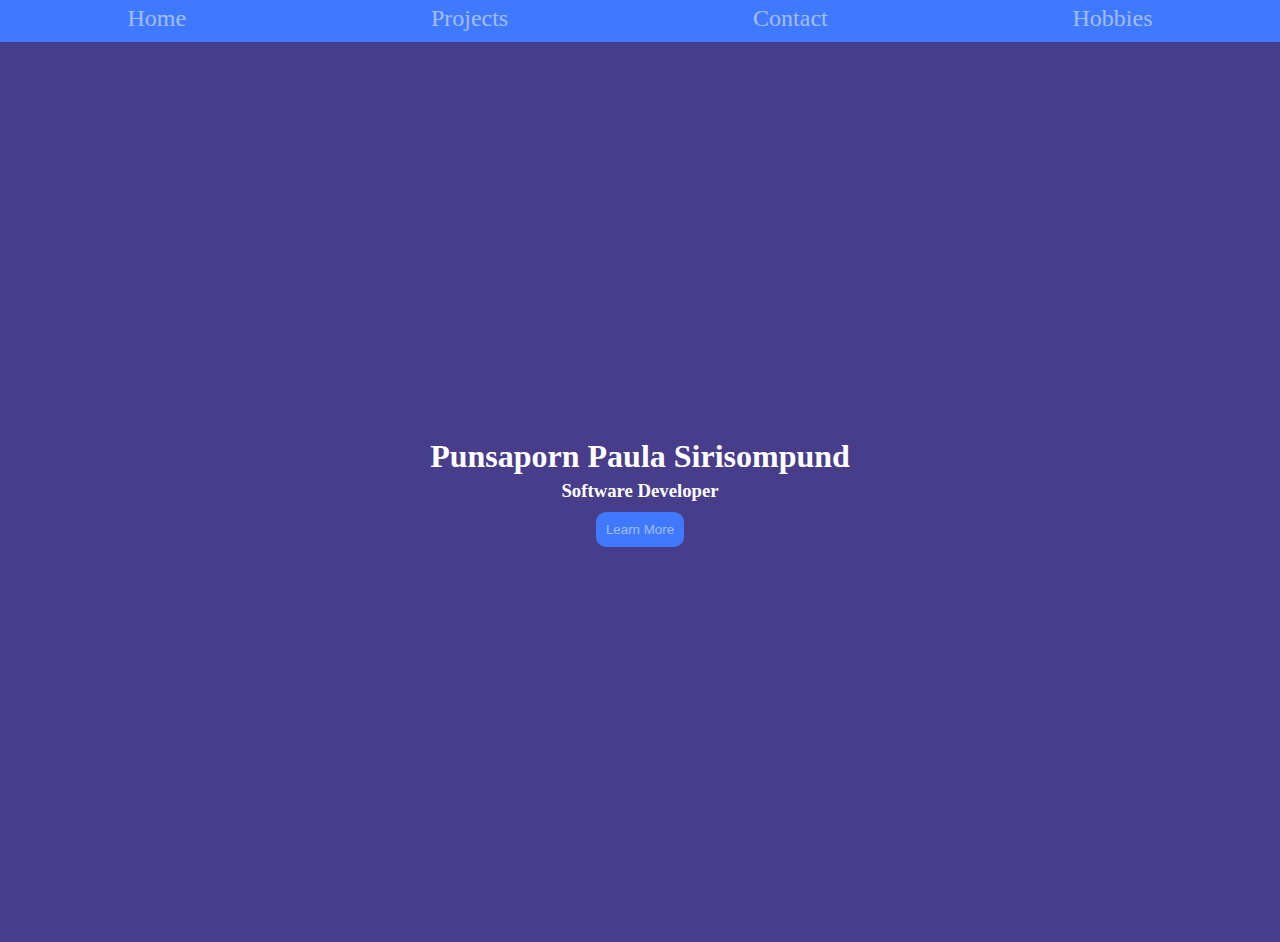
==== index.html @ bd0dfa35 "Init Repo" ====
<!DOCTYPE html>
<html lang="en">
<head>
    <meta charset="UTF-8">
    <meta http-equiv="X-UA-Compatible" content="IE=edge">
    <meta name="viewport" content="width=device-width, initial-scale=1.0">
    <title>Portfolio v2</title>
    <link rel="stylesheet" href="./style.css">
</head>
<header class="header">
    <nav>
        <ul class="navbar">
            <li> <a href="#">Home</a></li>
            <li> <a href="#">Projects</a></li>
            <li> <a href="#">Contact</a></li>
            <li> <a href="#">Hobbies</a></li>
        </ul>
    </nav>
</header>
<body> 

        <section class="banner">
            <div>
                <h1>Punsaporn Paula Sirisompund</h1>
                <h3>Software Developer</h3>
                <button class="call-to-action">Learn More</button>
            </div>
        </section>
        
        <section class="about" hidden>
            <div>
                <h2>Hello!</h2>
                <h3>Welcome to my website!</h3>
            </div>
            
            <div id="self-summary">
                <h1>image here</h1>
                <p>I am a growing software developer, taking my first steps into the tech industry. I've got a passion for learning and I pride myself in being able to pick up things quickly!</p>
                
            </div>
            <div class="skills">
                <h2>Heres what I know!</h2>
            </div>
            <button class="call-to-action">Back</button>
        </section>

    <script type="text/javascript" src="./assets/js/jquery-3.6.4.js"></script>
    <script type="text/javascript" src="./assets/js/script.js"></script>
</body>
</html>
---- style.css ----
*{
    margin: 0;
    padding: 0;
}

html, body{
    text-align: center;
    height: 100%;
    padding: 0;
    margin: 0;
}

.header{
    background: rgb(63, 121, 255);
    padding: 5px;
    box-sizing: border-box;
    border-bottom: 5px solid rgba(70, 125, 253, 0.411)
}

.navbar{
    display: flex;
    justify-content: space-around;
    box-sizing: border-box;
    list-style: none;
}

.navbar li a{
    text-decoration: none;
    color: white;
    opacity: .5;
    transition: .5s linear;
    font-size: x-large;
}

.navbar li a:hover{
    opacity: 1;
}

.banner{ 
    background-color: darkslateblue;
    display: flex;
    justify-content: center;
    align-items: center;
    height: auto;
    color: white;
    width: 100vw;
    height: 100vh;
}

.banner div > *{
    margin: 5px;
}
.call-to-action{
    border: none;
    padding: 10px;
    border-radius: 10px;
    background-color: rgb(63, 121, 255);
    color: rgba(255, 255, 255, 0.5);
    transition: .5s ease;
}

.call-to-action:hover{
    color: white;
    cursor: pointer;
}

.about > *{
    margin: 50px;
}

#self-summary{
    display: grid;
    grid-template-rows: 1fr;
    grid-template-columns: 1fr 3fr;
}
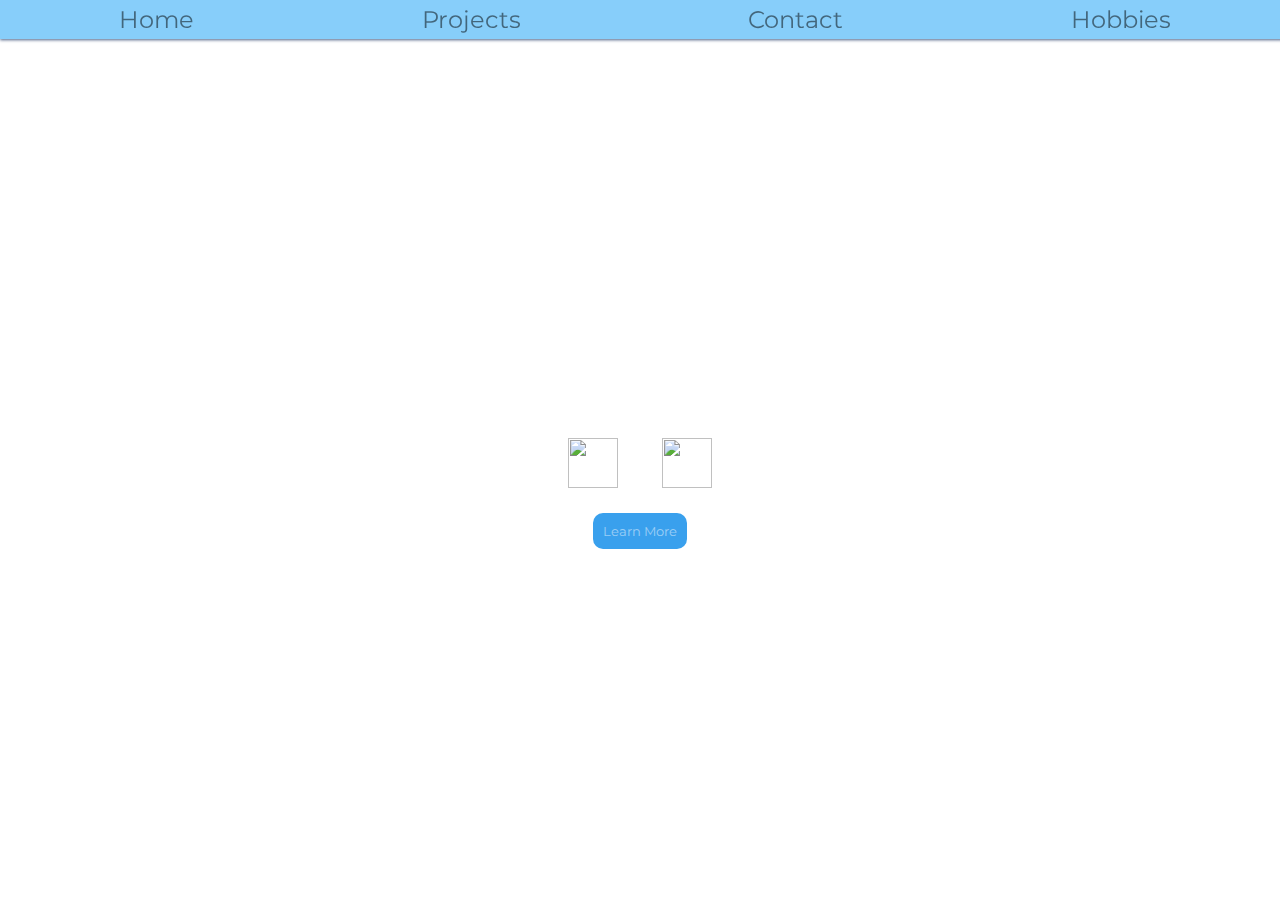
==== commit 7279feb1: "Made mobile responsive menu, added additional styling" ====
--- a/index.html
+++ b/index.html
@@ -5,44 +5,86 @@
     <meta http-equiv="X-UA-Compatible" content="IE=edge">
     <meta name="viewport" content="width=device-width, initial-scale=1.0">
     <title>Portfolio v2</title>
-    <link rel="stylesheet" href="./style.css">
+    <link rel="stylesheet" href="./assets/styles/style.css">
+    <link rel="stylesheet" href="https://cdn.jsdelivr.net/npm/bootstrap-icons@1.10.3/font/bootstrap-icons.css">
+    <link rel="stylesheet" href="https://cdn.jsdelivr.net/gh/devicons/devicon@v2.15.1/devicon.min.css">
+    <style>
+        @import url('https://fonts.googleapis.com/css2?family=Montserrat:wght@300&display=swap');
+    </style>
 </head>
-<header class="header">
+<body> 
+    <i class="bi bi-list hamburger"></i>
     <nav>
         <ul class="navbar">
+            <i class="bi bi-x-circle menu-exit"></i>
             <li> <a href="#">Home</a></li>
             <li> <a href="#">Projects</a></li>
             <li> <a href="#">Contact</a></li>
             <li> <a href="#">Hobbies</a></li>
         </ul>
     </nav>
-</header>
-<body> 
 
-        <section class="banner">
-            <div>
-                <h1>Punsaporn Paula Sirisompund</h1>
-                <h3>Software Developer</h3>
-                <button class="call-to-action">Learn More</button>
+    <section class="banner">
+        <div>
+            <h1>Punsaporn Paula Sirisompund</h1>
+            <h3>Software Developer</h3>
+            
+            <div class="icons">
+            <a href="https://www.linkedin.com/in/punsaporn-sirisumpund-b3631a140/">
+                <img src="https://cdn.jsdelivr.net/gh/devicons/devicon/icons/linkedin/linkedin-original.svg" />
+            </a>
+            
+            <a href="https://github.com/mvpaulastar">
+                <img src="https://cdn.jsdelivr.net/gh/devicons/devicon/icons/github/github-original-wordmark.svg" />
+            </a>
             </div>
-        </section>
+            <button class="call-to-action">Learn More</button>
+        </div>
+    </section>
         
-        <section class="about" hidden>
-            <div>
-                <h2>Hello!</h2>
-                <h3>Welcome to my website!</h3>
+    <section class="about" hidden>
+        <div>
+            <h2>Hello!</h2>
+            <h3>Welcome to my website!</h3>
+        </div>
+            
+        <div id="self-summary">
+            <h1>image here</h1>
+            <p>I am a growing software developer, taking my first steps into the tech industry. I've got a passion for learning and I pride myself in being able to pick up things quickly! I'm capableof working under stress, and in cooperation with others.</p> 
+        </div>
+
+        <div id="education">
+            <img src="./assets/imgs/utsa_logo.png" alt="utsa school logo" id="school_logo">
+            <h3>Bachelors in Computer Science</h3>
+            <h3>University of Texas San Antonio</h3>
+            <h3>3.36 GPA Overall</h3>
+            <h3>3.55 GPA CompSci Only</h3>
+        </div>
+
+        <div id="skills">
+            <h2>What I've Worked With</h2>
+            <!--Languages-->
+            <div class="icons">
+                <img src="https://cdn.jsdelivr.net/gh/devicons/devicon/icons/html5/html5-original-wordmark.svg" />
+                <img src="https://cdn.jsdelivr.net/gh/devicons/devicon/icons/css3/css3-original-wordmark.svg" />
+                <img src="https://cdn.jsdelivr.net/gh/devicons/devicon/icons/javascript/javascript-original.svg" />
+                <img src="https://cdn.jsdelivr.net/gh/devicons/devicon/icons/java/java-original-wordmark.svg" />
+                <img src="https://cdn.jsdelivr.net/gh/devicons/devicon/icons/python/python-original-wordmark.svg" />
+                <img src="https://cdn.jsdelivr.net/gh/devicons/devicon/icons/c/c-original.svg" />
+                <img src="https://cdn.jsdelivr.net/gh/devicons/devicon/icons/mysql/mysql-original-wordmark.svg" />
             </div>
-            
-            <div id="self-summary">
-                <h1>image here</h1>
-                <p>I am a growing software developer, taking my first steps into the tech industry. I've got a passion for learning and I pride myself in being able to pick up things quickly!</p>
-                
+            <!--Tech-->
+            <div class="icons">
+                <img src="https://cdn.jsdelivr.net/gh/devicons/devicon/icons/jquery/jquery-original-wordmark.svg" />
+                <img src="https://cdn.jsdelivr.net/gh/devicons/devicon/icons/react/react-original-wordmark.svg" />
+                <img src="https://cdn.jsdelivr.net/gh/devicons/devicon/icons/bootstrap/bootstrap-original-wordmark.svg" />
+                <img src="https://cdn.jsdelivr.net/gh/devicons/devicon/icons/typescript/typescript-original.svg" />
+                <img src="https://cdn.jsdelivr.net/gh/devicons/devicon/icons/nodejs/nodejs-original.svg" />
+                <img src="https://cdn.jsdelivr.net/gh/devicons/devicon/icons/discordjs/discordjs-original.svg" />
             </div>
-            <div class="skills">
-                <h2>Heres what I know!</h2>
-            </div>
-            <button class="call-to-action">Back</button>
-        </section>
+        </div>
+        <button class="call-to-action">Back</button>
+    </section>
 
     <script type="text/javascript" src="./assets/js/jquery-3.6.4.js"></script>
     <script type="text/javascript" src="./assets/js/script.js"></script>
--- a/assets/styles/style.css
+++ b/assets/styles/style.css
@@ -0,0 +1,159 @@
+*{
+    margin: 0;
+    padding: 0;
+    font-family: 'Montserrat', sans-serif;
+}
+
+html, body{
+    text-align: center;
+    background: white;
+    overflow-x: hidden;
+    overflow-y: auto;
+}
+
+a{
+    text-decoration: none;
+}
+
+.navbar{
+    background: lightskyblue;
+    padding: 5px;
+    box-shadow: 0px 1px 3px #4C6085;
+    position: fixed;
+    width: 100%;
+    display: flex;
+    justify-content: space-around;
+    list-style: none;
+}
+
+.navbar li a{
+    color: black;
+    opacity: .5;
+    transition: .5s linear;
+    font-size: x-large;
+    display: block;
+}
+
+.navbar li a:hover{
+    opacity: 1;
+    filter: drop-shadow(0px 3px 3px grey);
+}
+
+/*Hamburger menu on mobile*/
+.hamburger{
+    position: fixed;
+    font-size: xx-large;
+    color: lightskyblue;
+    right: 5px;
+    display: none;
+    transition: 1s ease;
+}
+
+.hamburger:hover{
+    cursor: pointer;
+    color: black;
+}
+
+.menu-exit{
+    position:absolute;
+    top: 0;
+    right: 15px;
+    font-size: xx-large;
+    display: none;
+    transition: 1s ease;
+}
+
+@media screen and (max-width: 700px){
+    .navbar{
+        position: fixed;
+        flex-direction: column;
+        top: 0px;
+        left: -110%;
+        bottom: 0px;
+        right: 0px;
+    }
+
+    .navbar li{
+        border-bottom: 1px solid black;
+    }
+
+    .hamburger{
+        display: block;
+    }
+
+    .menu-exit{
+        display:block;
+    }
+}
+
+.banner{ 
+    background-image: url(/assets/imgs/banner.jpg);
+    background-repeat: no-repeat;
+    background-size: cover;
+    display: flex;
+    justify-content: center;
+    align-items: center;
+    color: white;
+    height: 100vh;
+}
+
+.banner div > *{
+    margin: 5px;
+}
+
+.call-to-action{
+    border: none;
+    padding: 10px;
+    border-radius: 10px;
+    background-color: #39a0ed;
+    color: rgba(255, 255, 255, 0.5);
+    margin:5px;
+    transition: .5s ease;
+}
+
+.call-to-action:hover{
+    color: black;
+    cursor: pointer;
+}
+
+h2{
+    text-shadow: 0px 3px 3px grey;
+}
+
+#self-summary{
+    display: grid;
+    grid-template-rows: 1fr;
+    grid-template-columns: 1fr 1fr;
+}
+
+#self-summary p{
+    margin: 20px;
+}
+
+.icons img{
+    width: 50px;
+    height: 50px;
+    margin: 15px;
+}
+
+.icons img:hover{
+    filter: drop-shadow(0px 3px 3px grey);
+}
+
+.about{
+    padding-top: 50px;
+}
+
+.about > div{
+    margin-top: 25px;
+    margin-bottom: 25px;
+}
+
+#education h3{
+    margin: 3px;
+}
+
+#school_logo{
+    width: 25%;
+    height: auto;
+}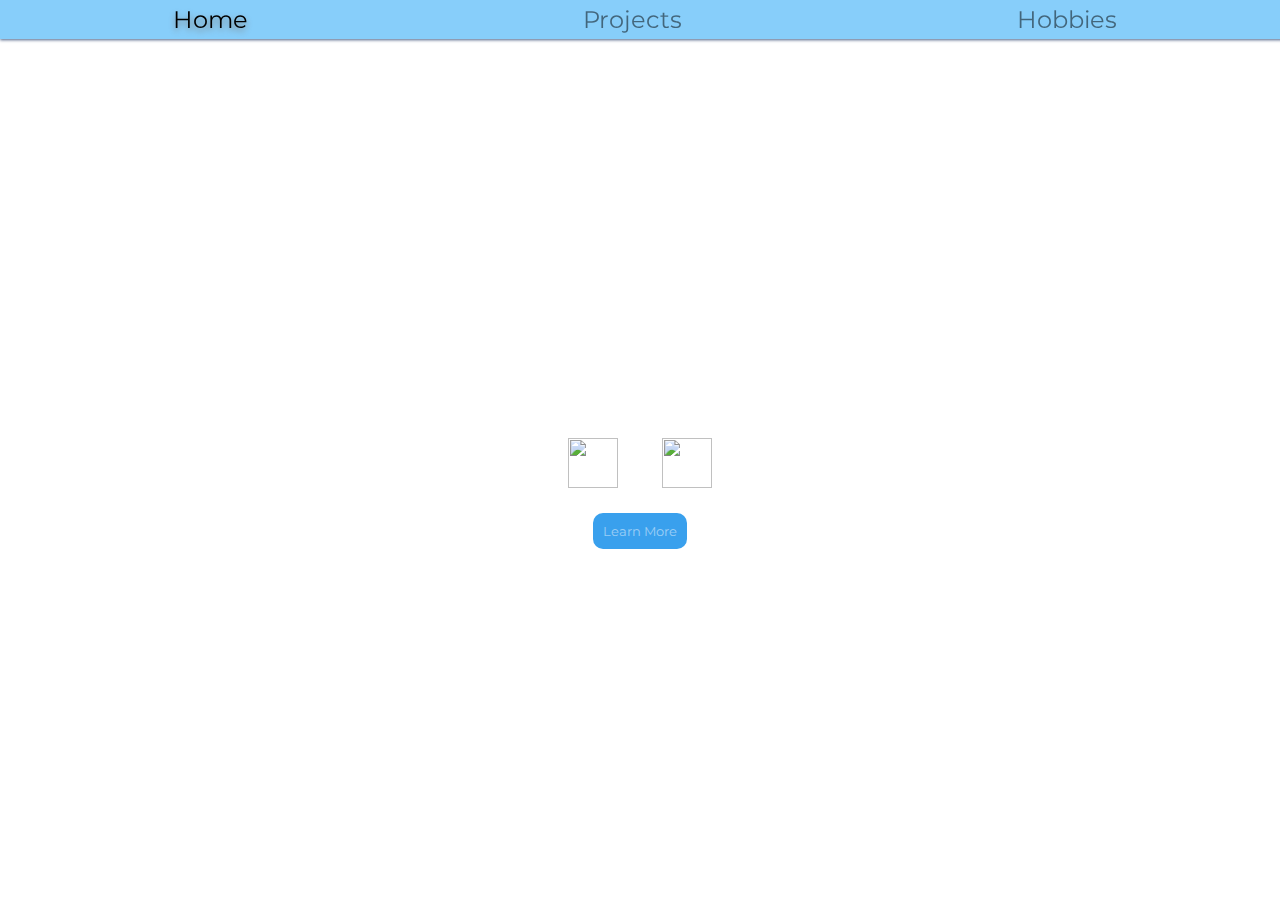
==== commit cc8d8b10: "Added Hobbies Page" ====
--- a/index.html
+++ b/index.html
@@ -5,7 +5,8 @@
     <meta http-equiv="X-UA-Compatible" content="IE=edge">
     <meta name="viewport" content="width=device-width, initial-scale=1.0">
     <title>Portfolio v2</title>
-    <link rel="stylesheet" href="./assets/styles/style.css">
+    <link rel="stylesheet" href="./assets/styles/index.css">
+    <link rel="stylesheet" href="./assets/styles/main-styles.css">
     <link rel="stylesheet" href="https://cdn.jsdelivr.net/npm/bootstrap-icons@1.10.3/font/bootstrap-icons.css">
     <link rel="stylesheet" href="https://cdn.jsdelivr.net/gh/devicons/devicon@v2.15.1/devicon.min.css">
     <style>
@@ -17,10 +18,9 @@
     <nav>
         <ul class="navbar">
             <i class="bi bi-x-circle menu-exit"></i>
-            <li> <a href="#">Home</a></li>
-            <li> <a href="#">Projects</a></li>
-            <li> <a href="#">Contact</a></li>
-            <li> <a href="#">Hobbies</a></li>
+            <li> <a href="index.html" class="active">Home</a></li>
+            <li> <a href="projects.html">Projects</a></li>
+            <li> <a href="hobbies.html">Hobbies</a></li>
         </ul>
     </nav>
 
@@ -48,9 +48,9 @@
             <h3>Welcome to my website!</h3>
         </div>
             
-        <div id="self-summary">
+        <div class="dbl-col">
             <h1>image here</h1>
-            <p>I am a growing software developer, taking my first steps into the tech industry. I've got a passion for learning and I pride myself in being able to pick up things quickly! I'm capableof working under stress, and in cooperation with others.</p> 
+            <p>I am a growing software developer, taking my first steps into the tech industry. I've got a passion for learning and I pride myself in being able to pick up things quickly! I'm capable of working under stress, and in cooperation with others.</p> 
         </div>
 
         <div id="education">
@@ -60,7 +60,6 @@
             <h3>3.36 GPA Overall</h3>
             <h3>3.55 GPA CompSci Only</h3>
         </div>
-
         <div id="skills">
             <h2>What I've Worked With</h2>
             <!--Languages-->
@@ -87,6 +86,7 @@
     </section>
 
     <script type="text/javascript" src="./assets/js/jquery-3.6.4.js"></script>
-    <script type="text/javascript" src="./assets/js/script.js"></script>
+    <script type="text/javascript" src="./assets/js/index.js"></script>
+    <script type="text/javascript" src="./assets/js/navbar.js"></script>
 </body>
 </html>--- a/assets/styles/index.css
+++ b/assets/styles/index.css
@@ -0,0 +1,66 @@
+.banner{ 
+    background-image: url(/assets/imgs/banner.jpg);
+    background-repeat: no-repeat;
+    background-size: cover;
+    display: flex;
+    justify-content: center;
+    align-items: center;
+    color: white;
+    height: 100vh;
+}
+
+.banner div > *{
+    margin: 5px;
+}
+
+.call-to-action{
+    border: none;
+    padding: 10px;
+    border-radius: 10px;
+    background-color: #39a0ed;
+    color: rgba(255, 255, 255, 0.5);
+    margin:5px;
+    transition: .5s ease;
+}
+
+.call-to-action:hover{
+    color: black;
+    cursor: pointer;
+}
+
+.icons img{
+    width: 50px;
+    height: 50px;
+    margin: 15px;
+}
+
+.icons img:hover{
+    filter: drop-shadow(0px 3px 3px grey);
+}
+
+.about{
+    padding-top: 50px;
+}
+
+.about > div{
+    margin-top: 25px;
+    margin-bottom: 25px;
+}
+
+#education h3{
+    margin: 3px;
+}
+
+#school_logo{
+    width: 25%;
+    height: auto;
+}
+
+#skills{
+    background-color: #39a0ed;
+    transform: skewY(-2deg);
+}
+
+#skills > *{
+    transform: skewY(2deg);
+}--- a/assets/styles/main-styles.css
+++ b/assets/styles/main-styles.css
@@ -0,0 +1,104 @@
+*{
+    margin: 0;
+    padding: 0;
+    font-family: 'Montserrat', sans-serif;
+}
+
+html, body{
+    text-align: center;
+    background: white;
+    overflow-x: hidden;
+    overflow-y: auto;
+}
+
+a{
+    text-decoration: none;
+}
+
+h2{
+    text-shadow: 0px 3px 3px grey;
+}
+
+ul{
+    list-style: none;
+}
+
+.dbl-col{
+    padding: 5%;
+    display: grid;
+    grid-template-rows: 1fr;
+    grid-template-columns: 1fr 1fr;
+}
+
+.navbar{
+    background: lightskyblue;
+    padding: 5px;
+    box-shadow: 0px 1px 3px #4C6085;
+    position: fixed;
+    width: 100%;
+    display: flex;
+    justify-content: space-around;
+    z-index: 1;
+}
+
+.navbar li a{
+    color: black;
+    opacity: .5;
+    transition: .5s linear;
+    font-size: x-large;
+    display: block;
+}
+
+.navbar li a.active,
+.navbar li a:hover{
+    opacity: 1;
+    filter: drop-shadow(0px 3px 3px grey);
+}
+
+/*Hamburger menu on mobile*/
+.hamburger{
+    position: fixed;
+    font-size: xx-large;
+    color: lightskyblue;
+    right: 5px;
+    display: none;
+    transition: 1s ease;
+}
+
+.hamburger:hover{
+    cursor: pointer;
+    color: black;
+}
+
+.menu-exit{
+    position:absolute;
+    top: 0;
+    right: 15px;
+    font-size: xx-large;
+    display: none;
+    transition: 1s ease;
+}
+
+
+
+@media screen and (max-width: 700px){
+    .navbar{
+        flex-direction: column;
+        top: 0px;
+        left: -110%;
+        bottom: 0px;
+        right: 0px;
+    }
+
+    .navbar li{
+        border-bottom: 1px solid black;
+    }
+
+    .hamburger{
+        display: block;
+    }
+
+    .menu-exit{
+        display:block;
+    }
+}